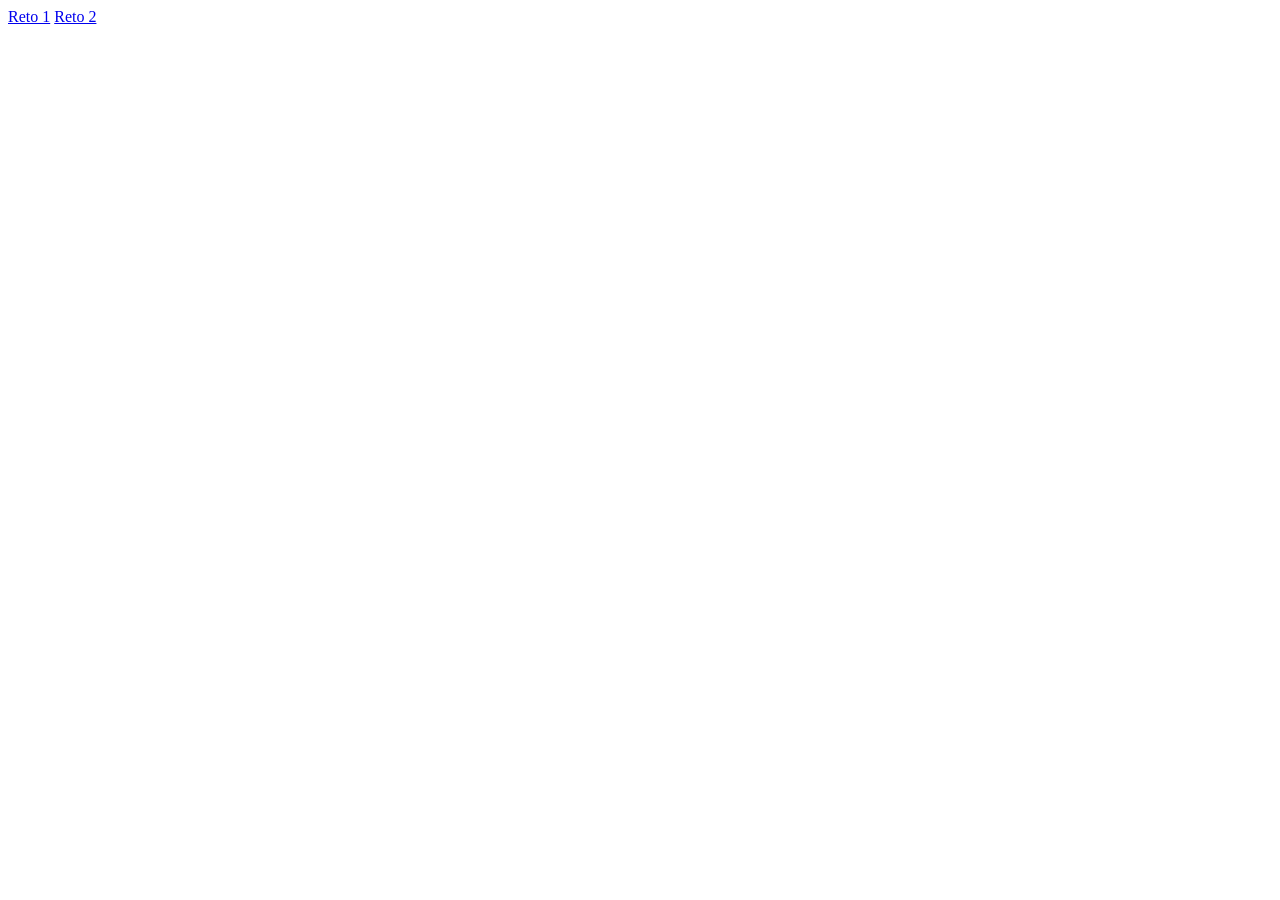
==== index.html @ 6c810fac "add geek challenges" ====
<!DOCTYPE html>
<html lang="en">
<head>
    <meta charset="UTF-8">
    <meta http-equiv="X-UA-Compatible" content="IE=edge">
    <meta name="viewport" content="width=device-width, initial-scale=1.0">
    <title>Document</title>
</head>
<body>
    <a href="reto_1/index.html">Reto 1</a>
    <a href="reto_2/index.html">Reto 2</a>
</body>
</html>
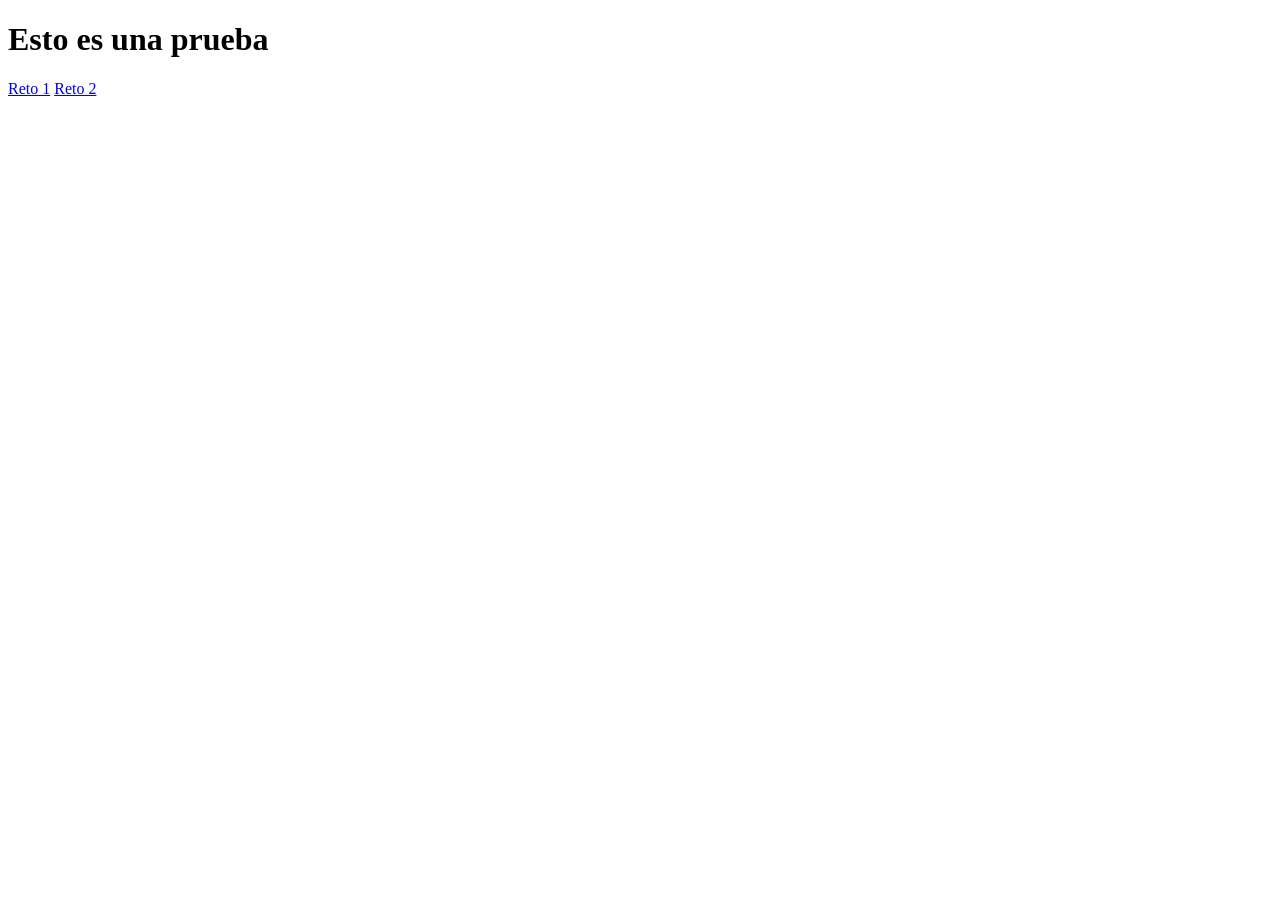
==== commit d84af615: "add test with h1" ====
--- a/index.html
+++ b/index.html
@@ -7,6 +7,7 @@
     <title>Document</title>
 </head>
 <body>
+    <h1>Esto es una prueba</h1>
     <a href="reto_1/index.html">Reto 1</a>
     <a href="reto_2/index.html">Reto 2</a>
 </body>
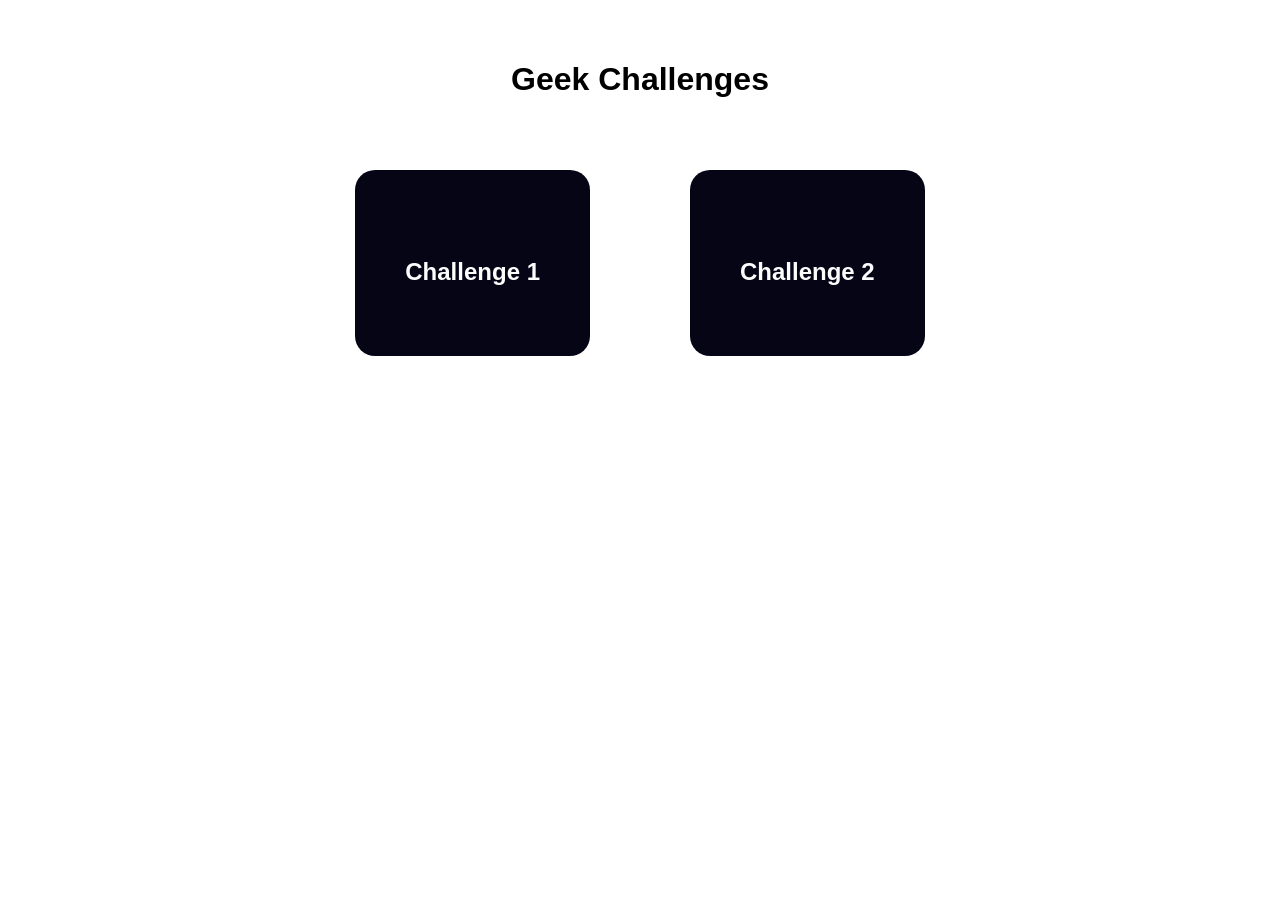
==== commit 4daca343: "add new css and changes in index.html main" ====
--- a/index.html
+++ b/index.html
@@ -4,11 +4,28 @@
     <meta charset="UTF-8">
     <meta http-equiv="X-UA-Compatible" content="IE=edge">
     <meta name="viewport" content="width=device-width, initial-scale=1.0">
+    <link rel="stylesheet" href="style.css">
     <title>Document</title>
 </head>
 <body>
-    <h1>Esto es una prueba</h1>
-    <a href="reto_1/index.html">Reto 1</a>
-    <a href="reto_2/index.html">Reto 2</a>
+<div class="container">
+    <div>
+        <h1>Geek Challenges</h1>
+    </div>
+    <div class="son1">
+        <a href="reto_1/index.html">
+        <div class="son2">
+            <img src="https://cdn-icons-png.flaticon.com/512/1087/1087815.png" alt="">
+            <h2>Challenge 1</h2>
+        </div>
+        </a>
+        <a href="reto_2/index.html">
+        <div class="son2">
+            <img src="https://cdn-icons-png.flaticon.com/512/1332/1332017.png" alt="">
+            <h2>Challenge 2</h2>
+        </div>
+    </a>
+    </div>
+</div>
 </body>
 </html>
--- a/style.css
+++ b/style.css
@@ -0,0 +1,30 @@
+body {
+    font-family: 'Lato', sans-serif;
+    text-align: center;
+    margin: 0;
+    padding: 0;
+}
+a {
+    text-decoration: none;
+    color: rgb(252, 252, 252);
+}
+h1 {
+    padding-top: 40px;
+}
+.container{
+    margin: 0px 100px ;
+}
+.son1 {
+    display: flex;
+    justify-content: center;
+    align-items: center;
+}
+.son2 {
+    background-color: rgb(5, 5, 22);
+    margin: 50px;
+    padding: 50px;
+    border-radius: 20px;
+}
+img{
+    width: 100px;
+}
